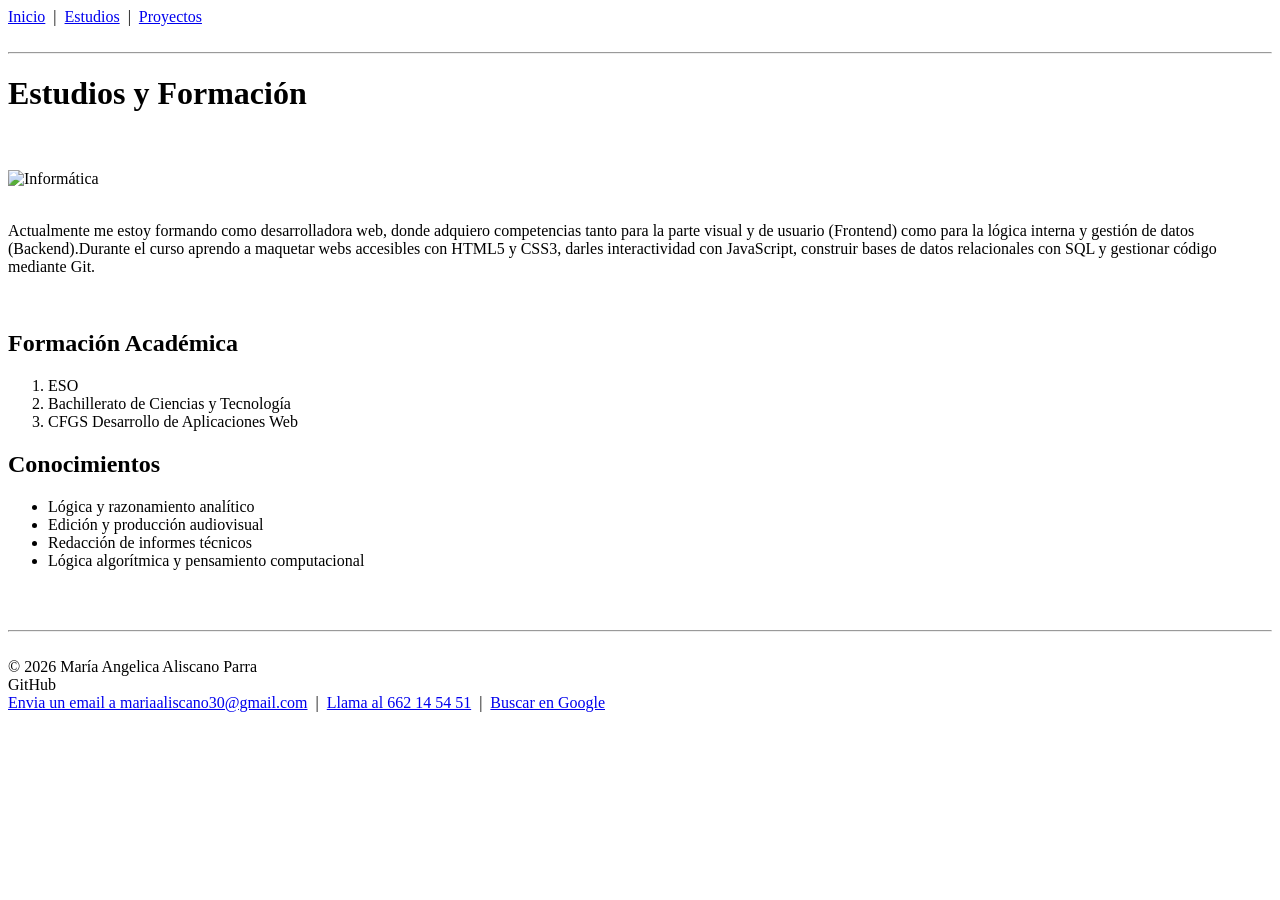
==== estudis.html @ 23f706a8 "." ====
<!DOCTYPE html>
<html xmlns="http://www.w3.org/1999/xhtml" lang="es">
   <head>
       <meta charset="UTF-8">
       <title>Estudios</title>
   </head>
   <body>
    <nav>
            <a href="index.html">Inicio</a>
            &nbsp;|&nbsp;
            <a href="estudis.html">Estudios</a>
            &nbsp;|&nbsp;
            <a href="projectes.html">Proyectos</a>
        </nav>
        <br/><hr/>
        <div>
           <h1>Estudios y Formación</h1>
           <br/><br/>
           <img src="imatges/informatica.png" alt="Informática" width="200">
           <br/><br/>
           <p>Actualmente me estoy formando como desarrolladora web, donde adquiero 
            competencias tanto para la parte visual y de usuario (Frontend) como para 
            la lógica interna y gestión de datos (Backend).Durante el curso aprendo a maquetar webs accesibles 
            con HTML5 y CSS3, darles interactividad con JavaScript, construir bases de datos relacionales con 
            SQL y gestionar código mediante Git.</p>
        <br>
           <h2>Formación Académica</h2>
        <ol>
            <li>ESO</li>
            <li>Bachillerato de Ciencias y Tecnología</li>
            <li>CFGS Desarrollo de Aplicaciones Web</li>
        </ol>
        <h2>Conocimientos</h2>
        <ul>
            <li>Lógica y razonamiento analítico</li>
            <li>Edición y producción audiovisual</li>
            <li>Redacción de informes técnicos</li>
            <li>Lógica algorítmica y pensamiento computacional</li>
        </ul>
        <br/><br/><hr/><br/>
        <footer>
            © 2026 María Angelica Aliscano Parra 
            <br/>
            GitHub
            <br/>   
            <a href="mailto:mariaaliscano30@gmail.com">Envia un email a mariaaliscano30@gmail.com</a>
            &nbsp;|&nbsp;
            <a href="tel: +34 662 14 54 51">Llama al 662 14 54 51</a>
            &nbsp;|&nbsp;
            <a href="https://www.google.com" target="_blank">Buscar en Google</a>
        </footer>
        </div>
   </body>
</html>
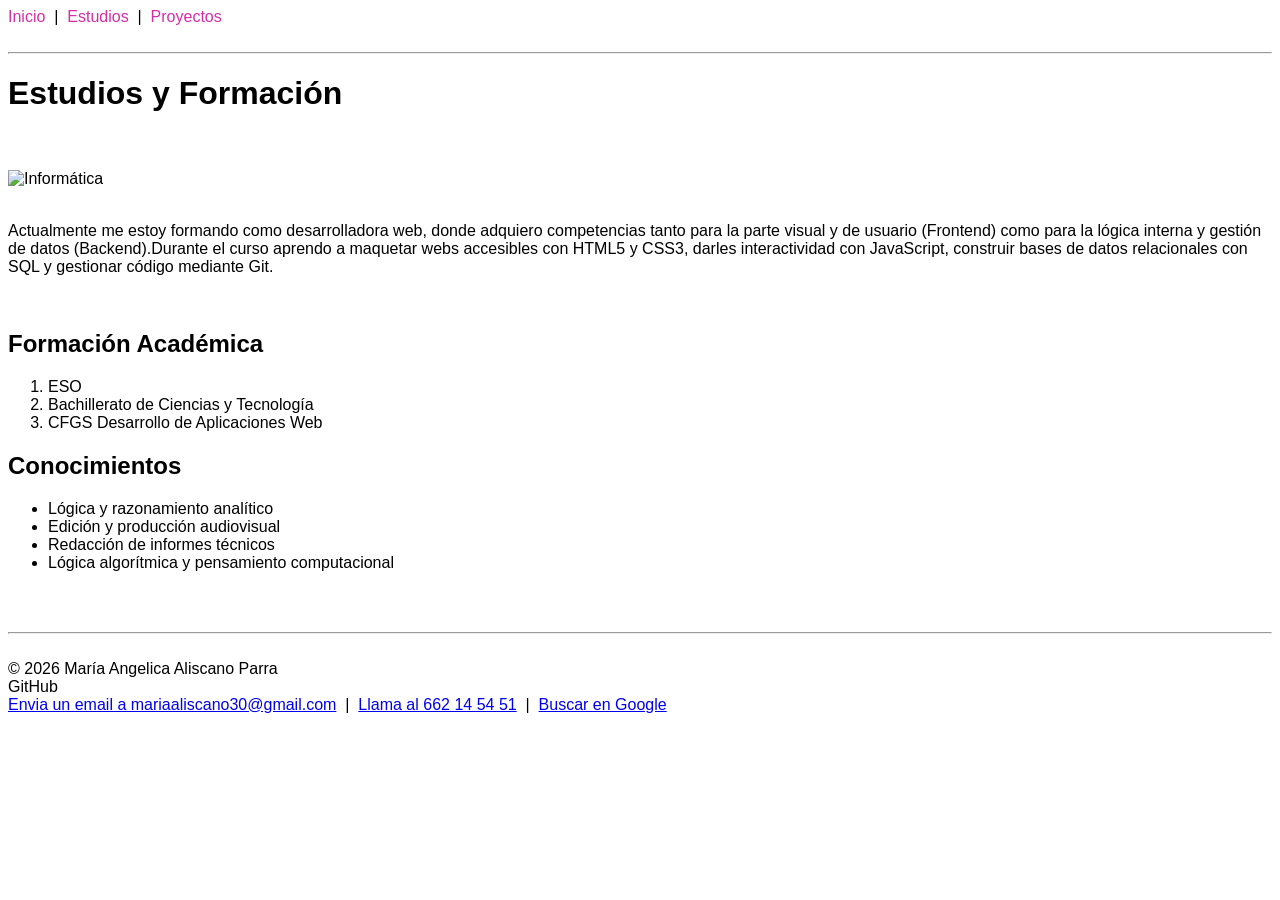
==== commit f8fd1d9f: "cambio el color de los enlaces (nav) y uso (:hover)" ====
--- a/estudis.html
+++ b/estudis.html
@@ -3,6 +3,7 @@
    <head>
        <meta charset="UTF-8">
        <title>Estudios</title>
+       <link rel="stylesheet" href="estils.css">
    </head>
    <body>
     <nav>
--- a/estils.css
+++ b/estils.css
@@ -0,0 +1,15 @@
+
+body{
+font-family: "Inter", sans-serif;
+  font-optical-sizing: auto;
+  font-weight: 400;
+  font-style: normal;
+}
+
+nav a{
+        color: #d62ea4;
+        text-decoration: none;
+      }
+nav a:hover {
+  color: #d767b7;
+  text-decoration: underline;
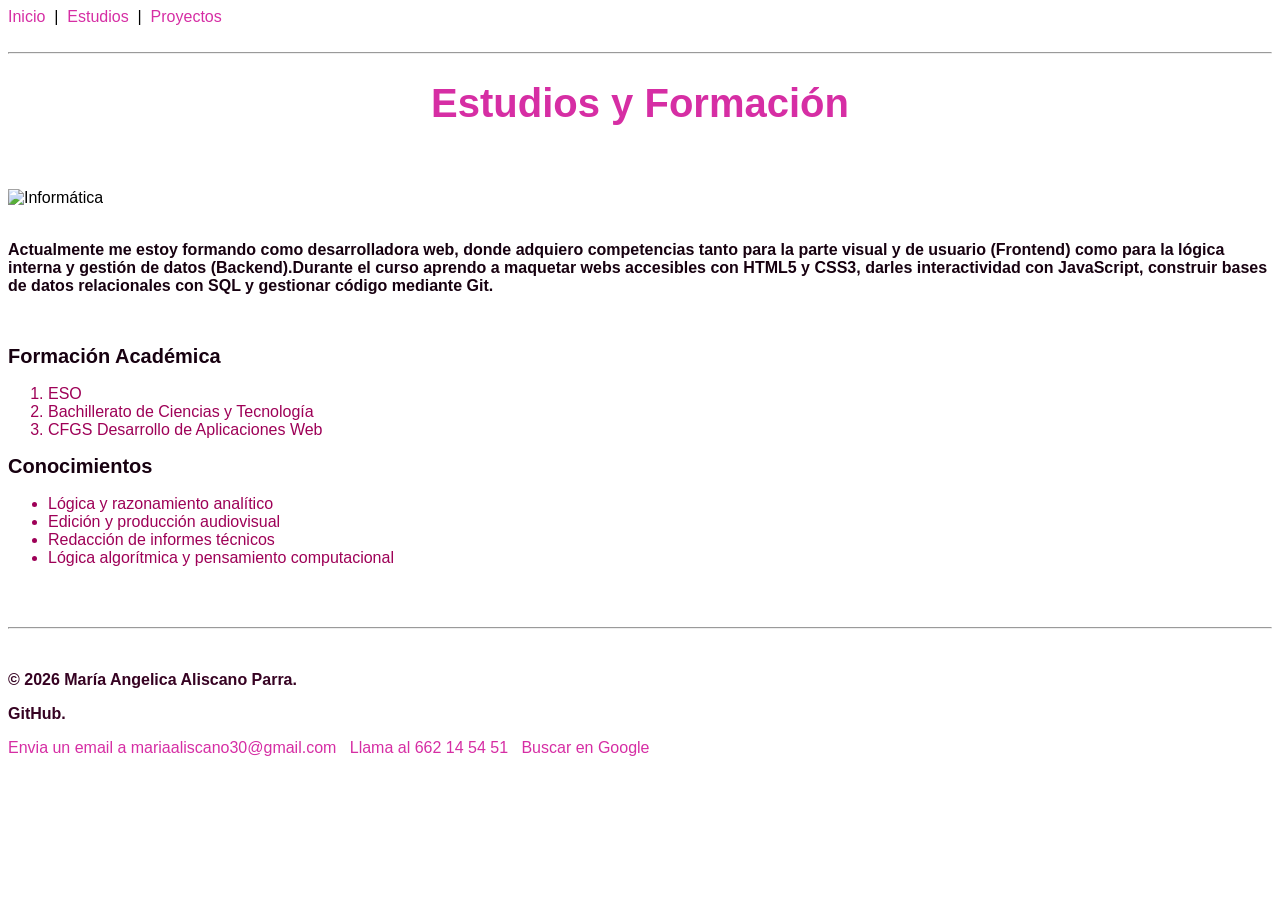
==== commit 931d33e4: "uso el class para cambiar estilos con el . (edito todas las paginas)" ====
--- a/estudis.html
+++ b/estudis.html
@@ -40,14 +40,12 @@
         </ul>
         <br/><br/><hr/><br/>
         <footer>
-            © 2026 María Angelica Aliscano Parra 
-            <br/>
-            GitHub
-            <br/>   
+            <p class="copyright">© 2026 María Angelica Aliscano Parra.</p>
+            <p class="redes">GitHub.</p>
             <a href="mailto:mariaaliscano30@gmail.com">Envia un email a mariaaliscano30@gmail.com</a>
-            &nbsp;|&nbsp;
+            &nbsp;
             <a href="tel: +34 662 14 54 51">Llama al 662 14 54 51</a>
-            &nbsp;|&nbsp;
+            &nbsp;
             <a href="https://www.google.com" target="_blank">Buscar en Google</a>
         </footer>
         </div>
--- a/estils.css
+++ b/estils.css
@@ -6,10 +6,39 @@
   font-style: normal;
 }
 
-nav a{
+a{
         color: #d62ea4;
         text-decoration: none;
       }
-nav a:hover {
+a:hover {
   color: #d767b7;
-  text-decoration: underline;+  text-decoration: underline;
+}
+
+  h1{
+    color: #d62ea4;
+    font-size: 40px;    
+    text-align: center;
+  }
+
+  h2{
+    color: #170110;
+    font-size: 20px;
+  }
+
+  p{
+    color: #170110;
+    font-size: 16px;
+    font-weight: bold;
+  }
+
+  li{
+    color: #9e0057;
+  }
+
+  .copyright{
+    color: #360222;
+  }
+  .redes{
+    color: #360222;
+  }
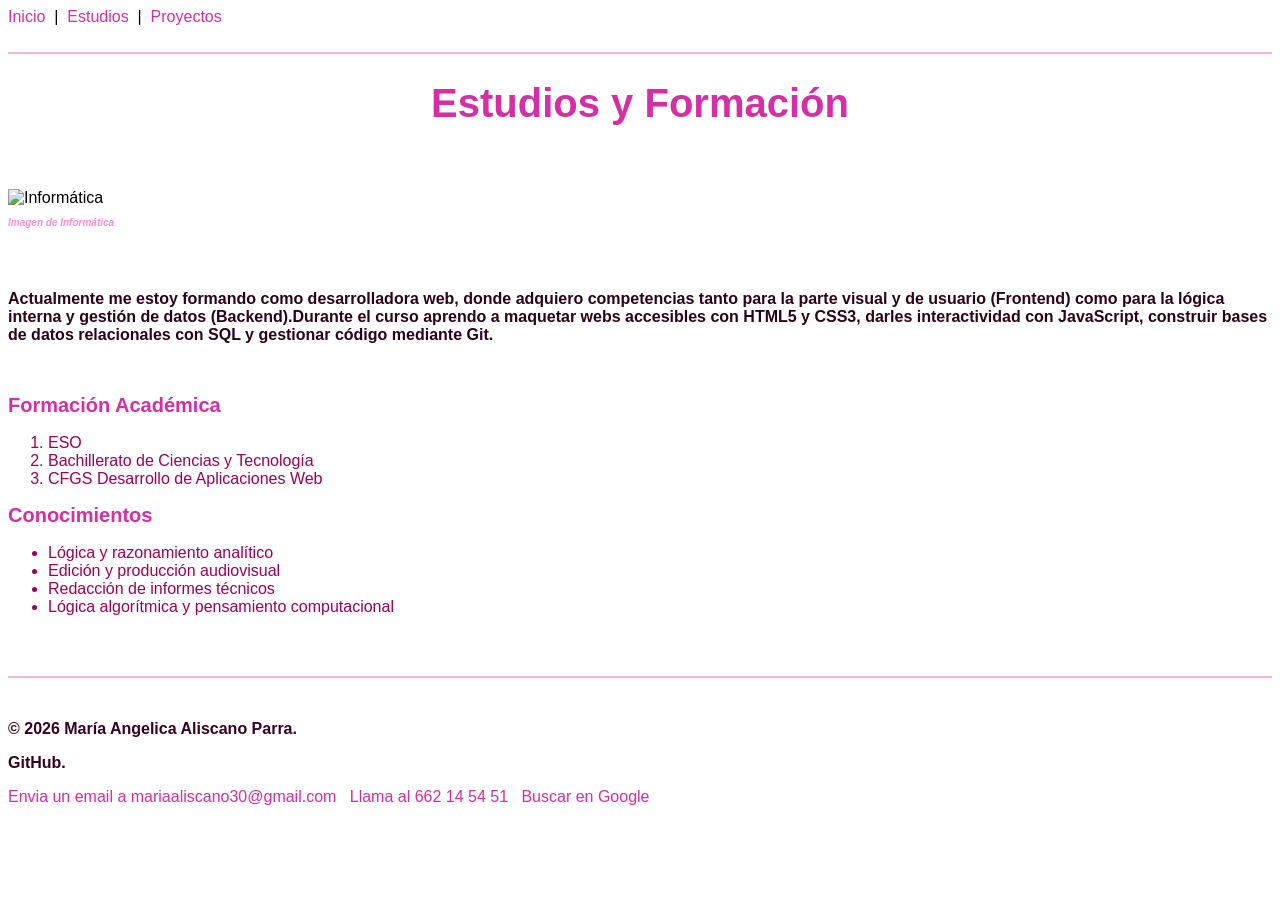
==== commit 0d1d66e6: "uso el id y el #" ====
--- a/estudis.html
+++ b/estudis.html
@@ -18,6 +18,7 @@
            <h1>Estudios y Formación</h1>
            <br/><br/>
            <img src="imatges/informatica.png" alt="Informática" width="200">
+           <p id="descripcion-foto">Imagen de Informática</p>
            <br/><br/>
            <p>Actualmente me estoy formando como desarrolladora web, donde adquiero 
             competencias tanto para la parte visual y de usuario (Frontend) como para 
--- a/estils.css
+++ b/estils.css
@@ -22,12 +22,12 @@
   }
 
   h2{
-    color: #170110;
+    color: #d62ea4;
     font-size: 20px;
   }
 
   p{
-    color: #170110;
+    color: #2b021e;
     font-size: 16px;
     font-weight: bold;
   }
@@ -41,4 +41,14 @@
   }
   .redes{
     color: #360222;
-  }+  }
+
+#descripcion-foto{
+  color: #f98fd7;
+  font-size: 10px;
+  font-style: italic;
+}
+
+hr{
+  border: 1px solid #ebb9dc;
+}
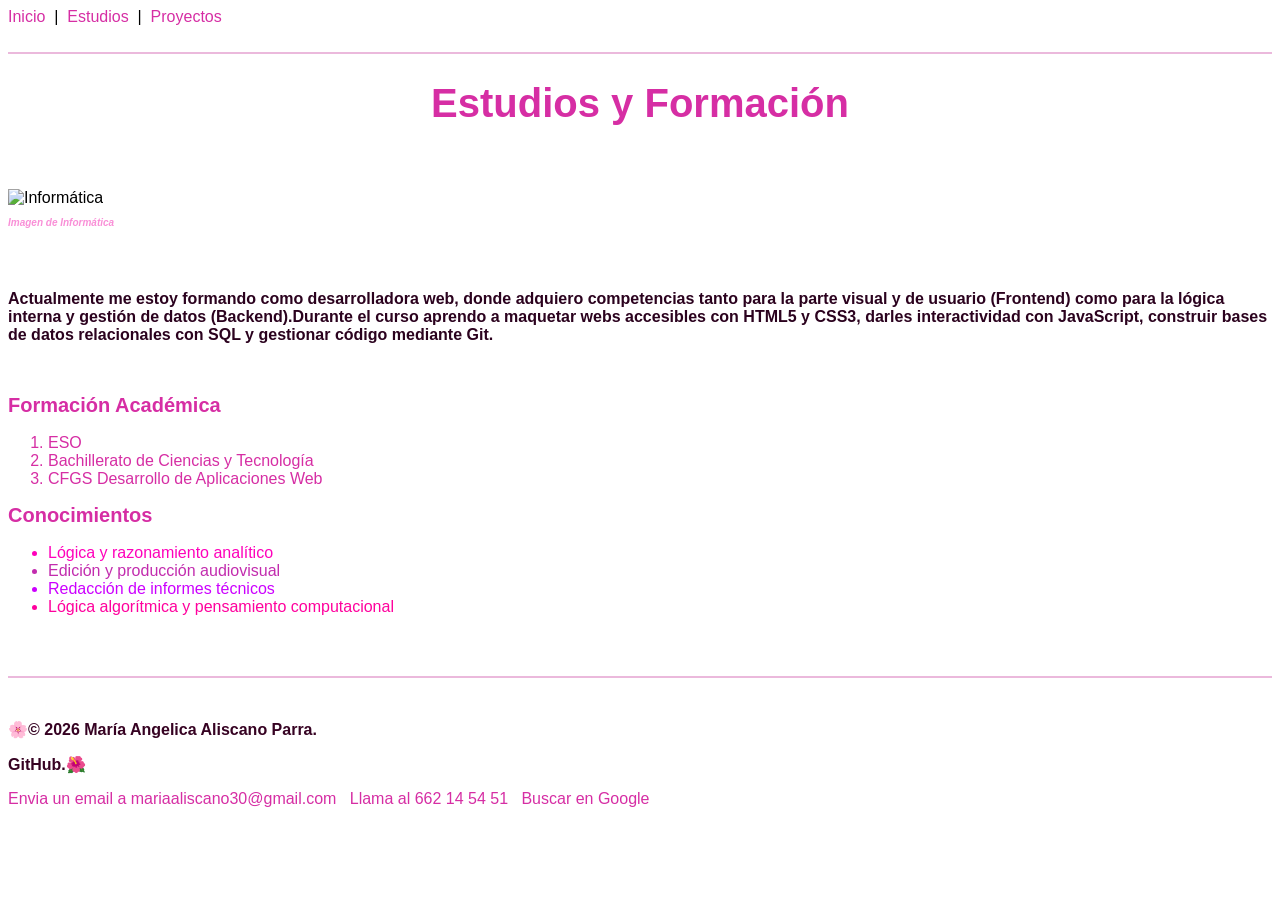
==== commit be0009e7: "agrego estilo  id > element" ====
--- a/estudis.html
+++ b/estudis.html
@@ -27,7 +27,7 @@
             SQL y gestionar código mediante Git.</p>
         <br>
            <h2>Formación Académica</h2>
-        <ol>
+        <ol id = "base">
             <li>ESO</li>
             <li>Bachillerato de Ciencias y Tecnología</li>
             <li>CFGS Desarrollo de Aplicaciones Web</li>
--- a/estils.css
+++ b/estils.css
@@ -32,9 +32,21 @@
     font-weight: bold;
   }
 
-  li{
-    color: #9e0057;
-  }
+ul > li {
+  color: rgb(204, 0, 255);
+}
+
+ul > li:first-child {
+  color: rgb(255, 0, 187);
+}
+
+ul > li:last-child {
+  color: rgb(255, 0, 157);
+}
+
+ul > li:nth-child(2) {
+  color: rgb(194, 44, 174);
+}
 
   .copyright{
     color: #360222;
@@ -51,4 +63,16 @@
 
 hr{
   border: 1px solid #ebb9dc;
-}+}
+
+ol#base > li{
+  color: #d62ea4;
+}
+
+.copyright::before {
+          content: "🌸";
+        }
+
+.redes::after {
+          content: "🌺";
+        }
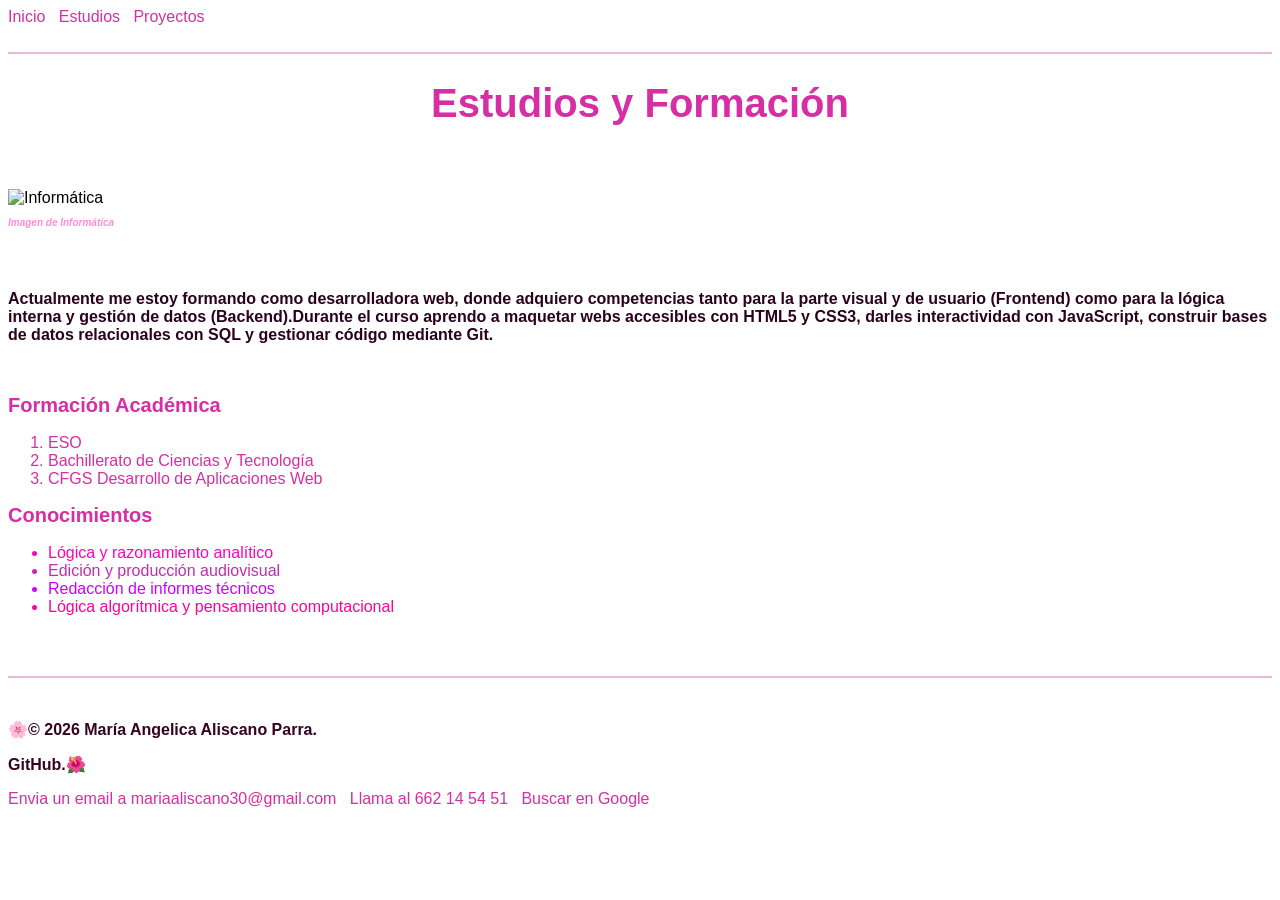
==== commit c4b56e9e: "Una jerarquia combinada id > element" ====
--- a/estudis.html
+++ b/estudis.html
@@ -8,9 +8,9 @@
    <body>
     <nav>
             <a href="index.html">Inicio</a>
-            &nbsp;|&nbsp;
+            &nbsp;
             <a href="estudis.html">Estudios</a>
-            &nbsp;|&nbsp;
+            &nbsp;
             <a href="projectes.html">Proyectos</a>
         </nav>
         <br/><hr/>
--- a/estils.css
+++ b/estils.css
@@ -14,7 +14,6 @@
   color: #d767b7;
   text-decoration: underline;
 }
-
   h1{
     color: #d62ea4;
     font-size: 40px;    
